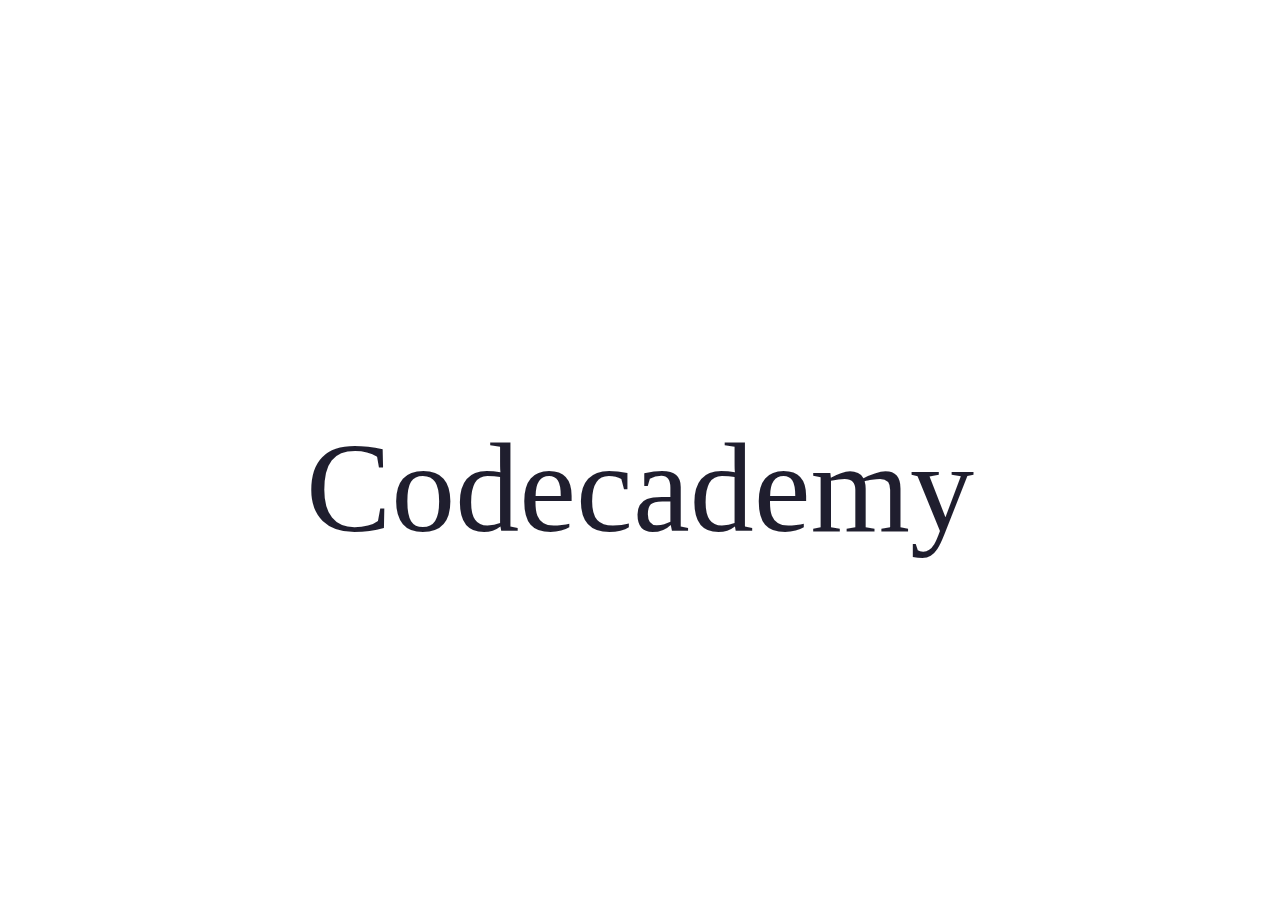
==== Flower_Blooming/index.html @ b6d8b744 "Initial Commit" ====
<!DOCTYPE html>
<html>
<head>
	<link rel="stylesheet" href="style.css">
</head>
  
<body>
	<section class = "container">
  	<img src = "normal.png" id= "myImage">
  	<p onclick="blooming()">Codecademy</p>
	</section>

  <!-- Paste your code in the script element below:  -->
  <script>
function blooming() {
  var image = document.getElementById('myImage');
  if (image.src.match("normal")) {
    image.src = "flower.png";
  } else {
    image.src = "normal.png";
  }    
}    
  </script>
</body>  
</html>
---- Flower_Blooming/style.css ----
img {
    display: block;
    margin-left: auto;
    margin-right: auto;
    width: 100%;
  	height: 100vh
}

p {
  text-align: center;
  font-size: 10vw;
  color: #1F1E2E; 
  top: 40%;
  left: 50%; 
  position: absolute; 
  transform: translateX(-50%) translateY(-50%);
}
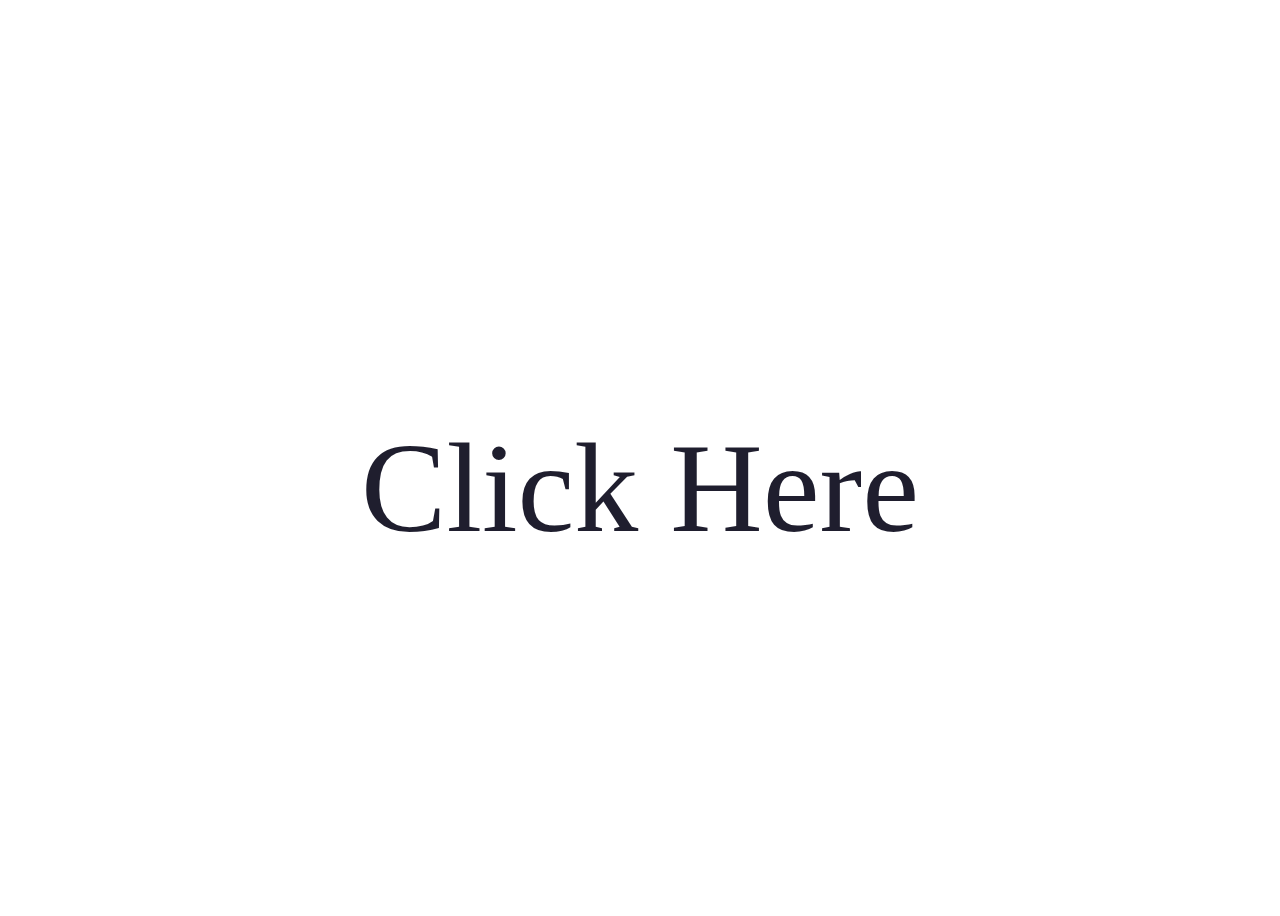
==== commit d9bd3bad: "click here" ====
--- a/Flower_Blooming/index.html
+++ b/Flower_Blooming/index.html
@@ -7,7 +7,7 @@
 <body>
 	<section class = "container">
   	<img src = "normal.png" id= "myImage">
-  	<p onclick="blooming()">Codecademy</p>
+  	<p onclick="blooming()">Click Here</p>
 	</section>
 
   <!-- Paste your code in the script element below:  -->
